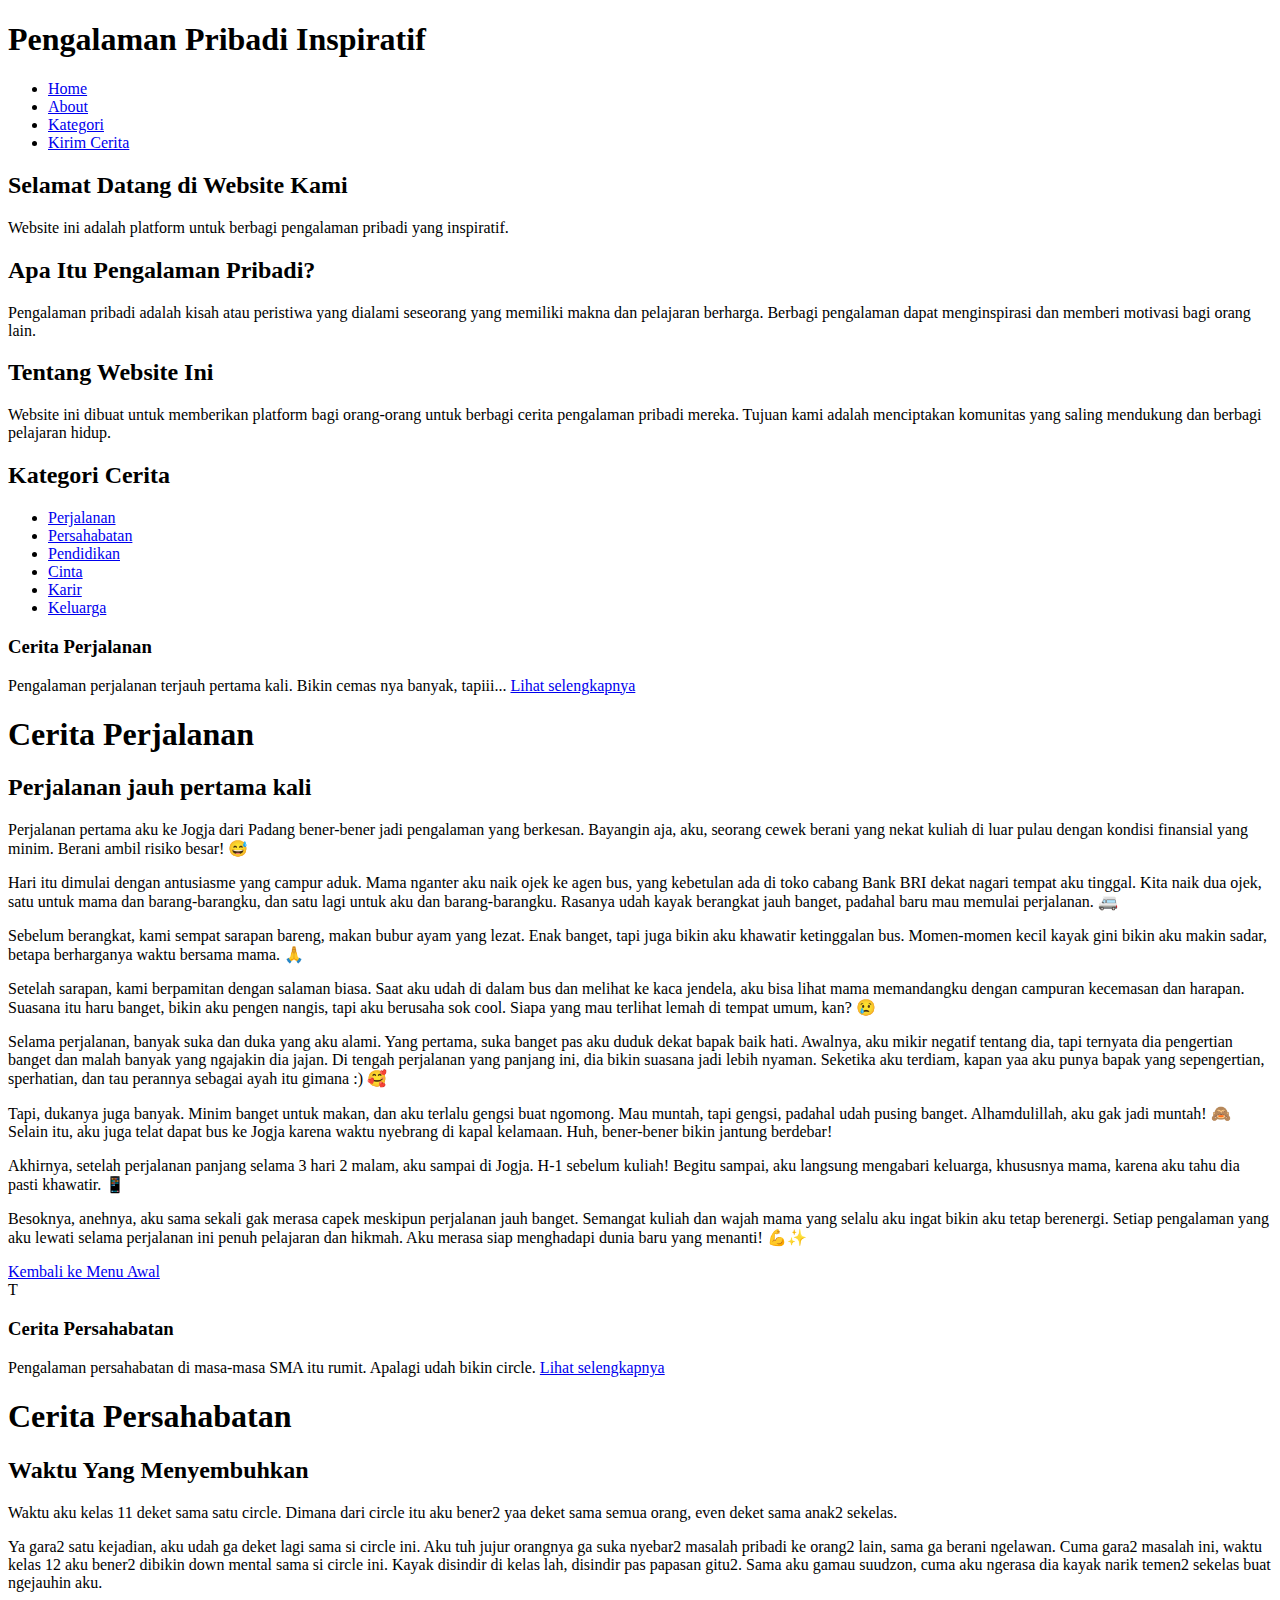
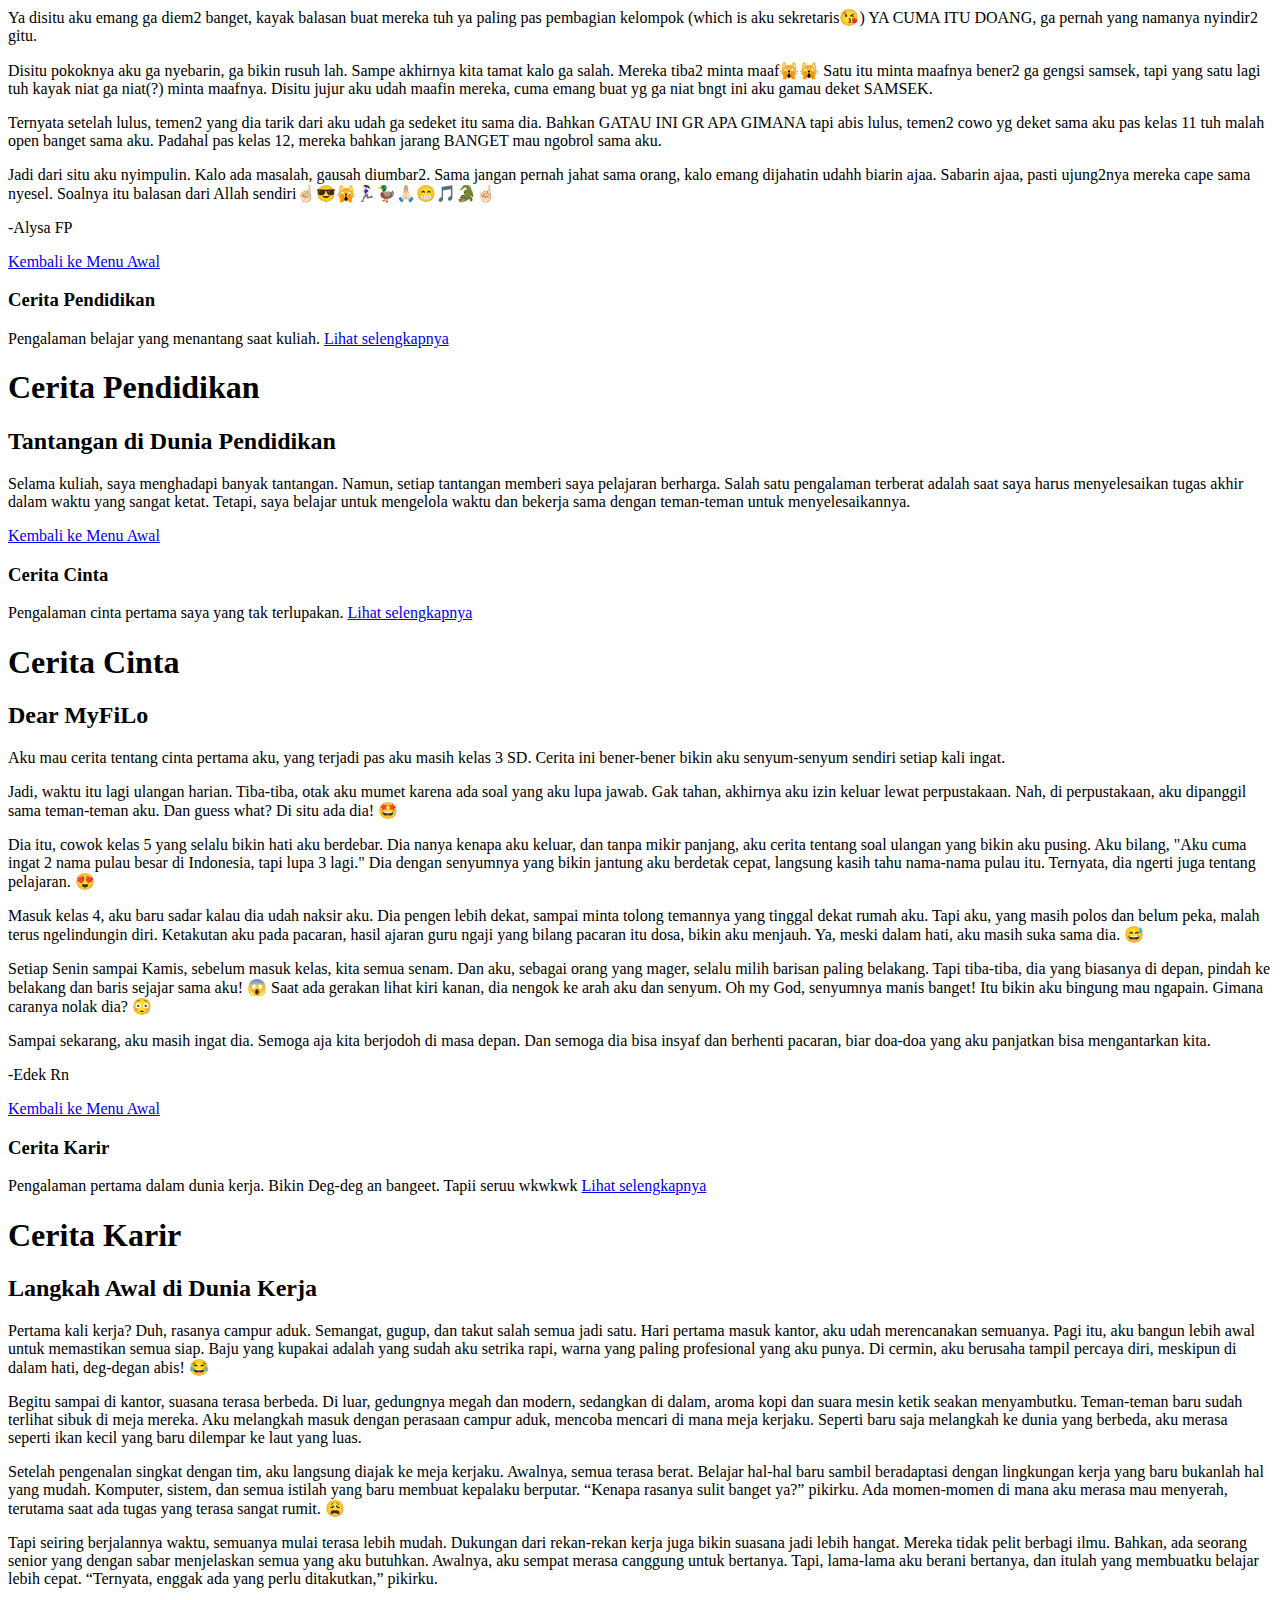
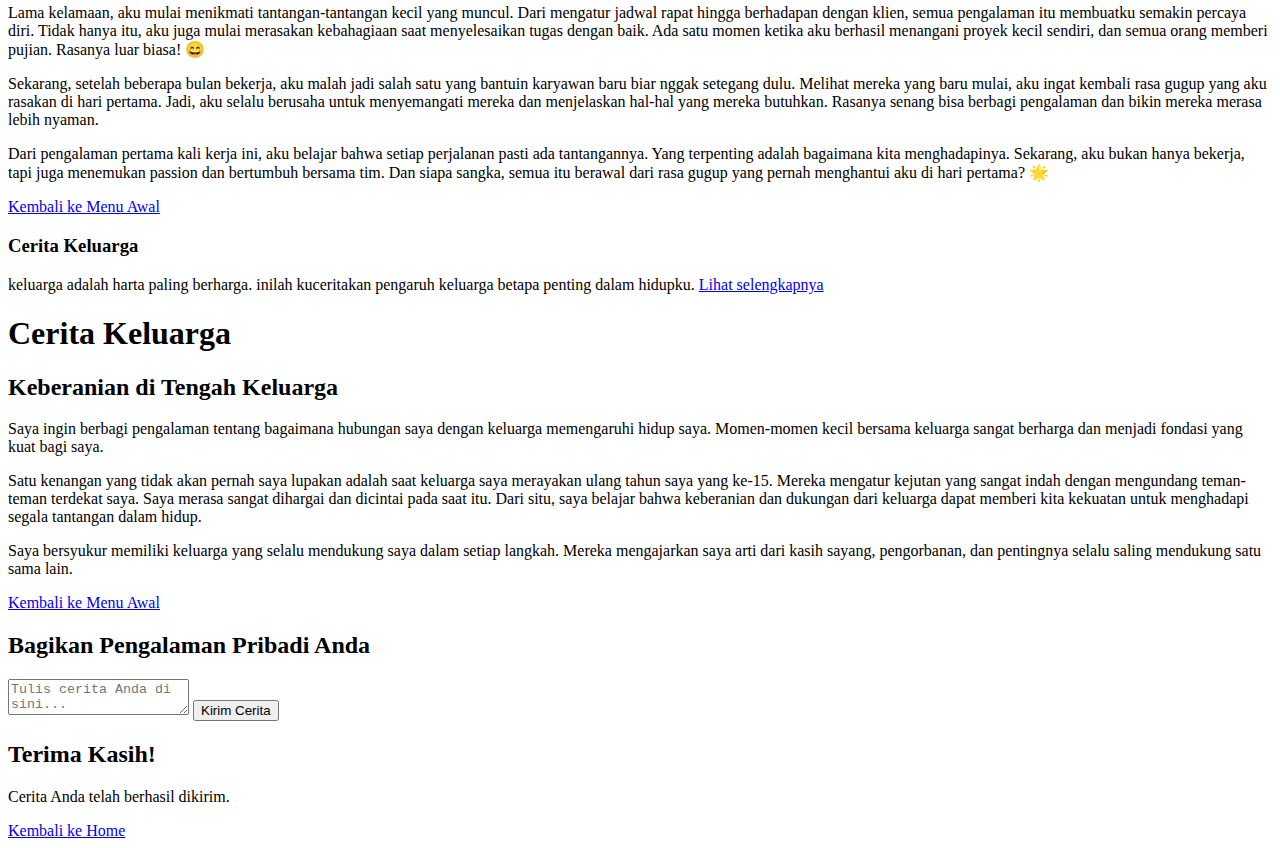
==== index.html @ f8901297 "Add files via upload" ====
<!DOCTYPE html>
<html lang="id">
<head>
    <meta charset="UTF-8">
    <meta name="viewport" content="width=device-width, initial-scale=1.0">
    <title>Pengalaman Pribadi Inspiratif</title>
    <link rel="stylesheet" href="style.css">
</head>
<body>
    <div class="container">
        <h1>Pengalaman Pribadi Inspiratif</h1>
        
        <!-- Menu Navigasi -->
        <nav>
            <ul>
                <li><a href="#" onclick="showSection('home')">Home</a></li>
                <li><a href="#" onclick="showSection('about')">About</a></li>
                <li><a href="#" onclick="showSection('categories')">Kategori</a></li>
                <li><a href="#" onclick="showSection('storyForm')">Kirim Cerita</a></li>
            </ul>
        </nav>

        <!-- Konten Dinamis -->
        <div id="content">
            <div id="home" class="section">
                <h2>Selamat Datang di Website Kami</h2>
                <p>Website ini adalah platform untuk berbagi pengalaman pribadi yang inspiratif.</p>
            </div>

            <div id="about" class="hidden section">
                <h2>Apa Itu Pengalaman Pribadi?</h2>
                <p>Pengalaman pribadi adalah kisah atau peristiwa yang dialami seseorang yang memiliki makna dan pelajaran berharga. Berbagi pengalaman dapat menginspirasi dan memberi motivasi bagi orang lain.</p>
                <h2>Tentang Website Ini</h2>
                <p>Website ini dibuat untuk memberikan platform bagi orang-orang untuk berbagi cerita pengalaman pribadi mereka. Tujuan kami adalah menciptakan komunitas yang saling mendukung dan berbagi pelajaran hidup.</p>
            </div>

            <div id="categories" class="hidden section">
                <h2>Kategori Cerita</h2>
                <ul>
                    <li><a href="#" onclick="showCategory('kategoriPerjalanan')">Perjalanan</a></li>
                    <li><a href="#" onclick="showCategory('kategoriPersahabatan')">Persahabatan</a></li>
                    <li><a href="#" onclick="showCategory('kategoriPendidikan')">Pendidikan</a></li>
                    <li><a href="#" onclick="showCategory('kategoriCinta')">Cinta</a></li>
                    <li><a href="#" onclick="showCategory('kategoriKarir')">Karir</a></li>
                    <li><a href="#" onclick="showCategory('kategoriKeluarga')">Keluarga</a></li>
                </ul>

                <div id="kategoriPerjalanan" class="hidden category">
                    <h3>Cerita Perjalanan</h3>
                    <p>Pengalaman perjalanan terjauh pertama kali. Bikin cemas nya banyak, tapiii... <a href="cerita-perjalanan.html">Lihat selengkapnya</a></p>
                    <div class="container">
                        <h1>Cerita Perjalanan</h1>
                        <h2>Perjalanan jauh pertama kali</h2>
                        <p>Perjalanan pertama aku ke Jogja dari Padang bener-bener jadi pengalaman yang berkesan. Bayangin aja, aku, seorang cewek berani yang nekat kuliah di luar pulau dengan kondisi finansial yang minim. Berani ambil risiko besar! 😅</p>
                        <p>Hari itu dimulai dengan antusiasme yang campur aduk. Mama nganter aku naik ojek ke agen bus, yang kebetulan ada di toko cabang Bank BRI dekat nagari tempat aku tinggal. Kita naik dua ojek, satu untuk mama dan barang-barangku, dan satu lagi untuk aku dan barang-barangku. Rasanya udah kayak berangkat jauh banget, padahal baru mau memulai perjalanan. 🚐</p>
                        <p>Sebelum berangkat, kami sempat sarapan bareng, makan bubur ayam yang lezat. Enak banget, tapi juga bikin aku khawatir ketinggalan bus. Momen-momen kecil kayak gini bikin aku makin sadar, betapa berharganya waktu bersama mama. 🙏</p>
                        <p>Setelah sarapan, kami berpamitan dengan salaman biasa. Saat aku udah di dalam bus dan melihat ke kaca jendela, aku bisa lihat mama memandangku dengan campuran kecemasan dan harapan. Suasana itu haru banget, bikin aku pengen nangis, tapi aku berusaha sok cool. Siapa yang mau terlihat lemah di tempat umum, kan? 😢</p>
                        <p>Selama perjalanan, banyak suka dan duka yang aku alami. Yang pertama, suka banget pas aku duduk dekat bapak baik hati. Awalnya, aku mikir negatif tentang dia, tapi ternyata dia pengertian banget dan malah banyak yang ngajakin dia jajan. Di tengah perjalanan yang panjang ini, dia bikin suasana jadi lebih nyaman. Seketika aku terdiam, kapan yaa aku punya bapak yang sepengertian, sperhatian, dan tau perannya sebagai ayah itu gimana :) 🥰</p>
                        <p>Tapi, dukanya juga banyak. Minim banget untuk makan, dan aku terlalu gengsi buat ngomong. Mau muntah, tapi gengsi, padahal udah pusing banget. Alhamdulillah, aku gak jadi muntah! 🙈 Selain itu, aku juga telat dapat bus ke Jogja karena waktu nyebrang di kapal kelamaan. Huh, bener-bener bikin jantung berdebar!</p>
                        <p>Akhirnya, setelah perjalanan panjang selama 3 hari 2 malam, aku sampai di Jogja. H-1 sebelum kuliah! Begitu sampai, aku langsung mengabari keluarga, khususnya mama, karena aku tahu dia pasti khawatir. 📱</p>     
                        <p>Besoknya, anehnya, aku sama sekali gak merasa capek meskipun perjalanan jauh banget. Semangat kuliah dan wajah mama yang selalu aku ingat bikin aku tetap berenergi. Setiap pengalaman yang aku lewati selama perjalanan ini penuh pelajaran dan hikmah. Aku merasa siap menghadapi dunia baru yang menanti! 💪✨</p>
                        <a href="index.html">Kembali ke Menu Awal</a>
                    </div>T
                </div>
                <div id="kategoriPersahabatan" class="hidden category">
                    <h3>Cerita Persahabatan</h3>
                    <p>Pengalaman persahabatan di masa-masa SMA itu rumit. Apalagi udah bikin circle. <a href="cerita-persahabatan.html">Lihat selengkapnya</a></p>
                    <div class="container">
                        <h1>Cerita Persahabatan</h1>
                        <h2>Waktu Yang Menyembuhkan</h2>
                        <p>Waktu aku kelas 11 deket sama satu circle. Dimana dari circle itu aku bener2 yaa deket sama semua orang, even deket sama anak2 sekelas.</p>
                        <p>Ya gara2 satu kejadian, aku udah ga deket lagi sama si circle ini. Aku tuh jujur orangnya ga suka nyebar2 masalah pribadi ke orang2 lain, sama ga berani ngelawan. Cuma gara2 masalah ini, waktu kelas 12 aku bener2 dibikin down mental sama si circle ini. Kayak disindir di kelas lah, disindir pas papasan gitu2. Sama aku gamau suudzon, cuma aku ngerasa dia kayak narik temen2 sekelas buat ngejauhin aku.</p>
                        <p>Ya disitu aku emang ga diem2 banget, kayak balasan buat mereka tuh ya paling pas pembagian kelompok (which is aku sekretaris😘) YA CUMA ITU DOANG, ga pernah yang namanya nyindir2 gitu.</p>
                        <p>Disitu pokoknya aku ga nyebarin, ga bikin rusuh lah. Sampe akhirnya kita tamat kalo ga salah. Mereka tiba2 minta maaf🙀🙀 Satu itu minta maafnya bener2 ga gengsi samsek, tapi yang satu lagi tuh kayak niat ga niat(?) minta maafnya. Disitu jujur aku udah maafin mereka, cuma emang buat yg ga niat bngt ini aku gamau deket SAMSEK.</p>
                        <p>Ternyata setelah lulus, temen2 yang dia tarik dari aku udah ga sedeket itu sama dia. Bahkan GATAU INI GR APA GIMANA tapi abis lulus, temen2 cowo yg deket sama aku pas kelas 11 tuh malah open banget sama aku. Padahal pas kelas 12, mereka bahkan jarang BANGET mau ngobrol sama aku.</p>
                        <p>Jadi dari situ aku nyimpulin. Kalo ada masalah, gausah diumbar2. Sama jangan pernah jahat sama orang, kalo emang dijahatin udahh biarin ajaa. Sabarin ajaa, pasti ujung2nya mereka cape sama nyesel. Soalnya itu balasan dari Allah sendiri☝🏻😎🙀🏃🏻‍♀🦆🙏🏻😁🎵🐊☝🏻</p>
                        <p>-Alysa FP</p>
                        <a href="index.html">Kembali ke Menu Awal</a>
                    </div>
                </div>
                <div id="kategoriPendidikan" class="hidden category">
                    <h3>Cerita Pendidikan</h3>
                    <p>Pengalaman belajar yang menantang saat kuliah. <a href="cerita-pendidikan.html">Lihat selengkapnya</a></p>
                    <div class="container">
                        <h1>Cerita Pendidikan</h1>
                        <h2>Tantangan di Dunia Pendidikan</h2>
                        <p>Selama kuliah, saya menghadapi banyak tantangan. Namun, setiap tantangan memberi saya pelajaran berharga. Salah satu pengalaman terberat adalah saat saya harus menyelesaikan tugas akhir dalam waktu yang sangat ketat. Tetapi, saya belajar untuk mengelola waktu dan bekerja sama dengan teman-teman untuk menyelesaikannya.</p>
                        <a href="index.html">Kembali ke Menu Awal</a>
                    </div>
                </div>
                <div id="kategoriCinta" class="hidden category">
                    <h3>Cerita Cinta</h3>
                    <p>Pengalaman cinta pertama saya yang tak terlupakan. <a href="cerita-cinta.html">Lihat selengkapnya</a></p>
                    <div class="container">
                        <h1>Cerita Cinta</h1>
                        <h2>Dear MyFiLo</h2>
                        <p>Aku mau cerita tentang cinta pertama aku, yang terjadi pas aku masih kelas 3 SD. Cerita ini bener-bener bikin aku senyum-senyum sendiri setiap kali ingat.</p>
                        <p>Jadi, waktu itu lagi ulangan harian. Tiba-tiba, otak aku mumet karena ada soal yang aku lupa jawab. Gak tahan, akhirnya aku izin keluar lewat perpustakaan. Nah, di perpustakaan, aku dipanggil sama teman-teman aku. Dan guess what? Di situ ada dia! 🤩</p>
                        <p>Dia itu, cowok kelas 5 yang selalu bikin hati aku berdebar. Dia nanya kenapa aku keluar, dan tanpa mikir panjang, aku cerita tentang soal ulangan yang bikin aku pusing. Aku bilang, "Aku cuma ingat 2 nama pulau besar di Indonesia, tapi lupa 3 lagi." Dia dengan senyumnya yang bikin jantung aku berdetak cepat, langsung kasih tahu nama-nama pulau itu. Ternyata, dia ngerti juga tentang pelajaran. 😍</p>
                        <p>Masuk kelas 4, aku baru sadar kalau dia udah naksir aku. Dia pengen lebih dekat, sampai minta tolong temannya yang tinggal dekat rumah aku. Tapi aku, yang masih polos dan belum peka, malah terus ngelindungin diri. Ketakutan aku pada pacaran, hasil ajaran guru ngaji yang bilang pacaran itu dosa, bikin aku menjauh. Ya, meski dalam hati, aku masih suka sama dia. 😅</p>
                        <p>Setiap Senin sampai Kamis, sebelum masuk kelas, kita semua senam. Dan aku, sebagai orang yang mager, selalu milih barisan paling belakang. Tapi tiba-tiba, dia yang biasanya di depan, pindah ke belakang dan baris sejajar sama aku! 😱 Saat ada gerakan lihat kiri kanan, dia nengok ke arah aku dan senyum. Oh my God, senyumnya manis banget! Itu bikin aku bingung mau ngapain. Gimana caranya nolak dia? 😳</p>
                        <p>Sampai sekarang, aku masih ingat dia. Semoga aja kita berjodoh di masa depan. Dan semoga dia bisa insyaf dan berhenti pacaran, biar doa-doa yang aku panjatkan bisa mengantarkan kita.</p>
                        <p>-Edek Rn</p>
                        <a href="index.html">Kembali ke Menu Awal</a>
                    </div>
                </div>
                <div id="kategoriKarir" class="hidden category">
                    <h3>Cerita Karir</h3>
                    <p>Pengalaman pertama dalam dunia kerja. Bikin Deg-deg an bangeet. Tapii seruu wkwkwk <a href="cerita-karir.html">Lihat selengkapnya</a></p>
                    <div class="container">
                        <h1>Cerita Karir</h1>
                        <h2>Langkah Awal di Dunia Kerja</h2>
                        <p>Pertama kali kerja? Duh, rasanya campur aduk. Semangat, gugup, dan takut salah semua jadi satu. Hari pertama masuk kantor, aku udah merencanakan semuanya. Pagi itu, aku bangun lebih awal untuk memastikan semua siap. Baju yang kupakai adalah yang sudah aku setrika rapi, warna yang paling profesional yang aku punya. Di cermin, aku berusaha tampil percaya diri, meskipun di dalam hati, deg-degan abis! 😂</p>
                        <p>Begitu sampai di kantor, suasana terasa berbeda. Di luar, gedungnya megah dan modern, sedangkan di dalam, aroma kopi dan suara mesin ketik seakan menyambutku. Teman-teman baru sudah terlihat sibuk di meja mereka. Aku melangkah masuk dengan perasaan campur aduk, mencoba mencari di mana meja kerjaku. Seperti baru saja melangkah ke dunia yang berbeda, aku merasa seperti ikan kecil yang baru dilempar ke laut yang luas.</p>
                        <p>Setelah pengenalan singkat dengan tim, aku langsung diajak ke meja kerjaku. Awalnya, semua terasa berat. Belajar hal-hal baru sambil beradaptasi dengan lingkungan kerja yang baru bukanlah hal yang mudah. Komputer, sistem, dan semua istilah yang baru membuat kepalaku berputar. “Kenapa rasanya sulit banget ya?” pikirku. Ada momen-momen di mana aku merasa mau menyerah, terutama saat ada tugas yang terasa sangat rumit. 😩</p>
                        <p>Tapi seiring berjalannya waktu, semuanya mulai terasa lebih mudah. Dukungan dari rekan-rekan kerja juga bikin suasana jadi lebih hangat. Mereka tidak pelit berbagi ilmu. Bahkan, ada seorang senior yang dengan sabar menjelaskan semua yang aku butuhkan. Awalnya, aku sempat merasa canggung untuk bertanya. Tapi, lama-lama aku berani bertanya, dan itulah yang membuatku belajar lebih cepat. “Ternyata, enggak ada yang perlu ditakutkan,” pikirku. </p>
                        <p>Lama kelamaan, aku mulai menikmati tantangan-tantangan kecil yang muncul. Dari mengatur jadwal rapat hingga berhadapan dengan klien, semua pengalaman itu membuatku semakin percaya diri. Tidak hanya itu, aku juga mulai merasakan kebahagiaan saat menyelesaikan tugas dengan baik. Ada satu momen ketika aku berhasil menangani proyek kecil sendiri, dan semua orang memberi pujian. Rasanya luar biasa! 😄</p>
                        <p>Sekarang, setelah beberapa bulan bekerja, aku malah jadi salah satu yang bantuin karyawan baru biar nggak setegang dulu. Melihat mereka yang baru mulai, aku ingat kembali rasa gugup yang aku rasakan di hari pertama. Jadi, aku selalu berusaha untuk menyemangati mereka dan menjelaskan hal-hal yang mereka butuhkan. Rasanya senang bisa berbagi pengalaman dan bikin mereka merasa lebih nyaman. </p>
                        <p>Dari pengalaman pertama kali kerja ini, aku belajar bahwa setiap perjalanan pasti ada tantangannya. Yang terpenting adalah bagaimana kita menghadapinya. Sekarang, aku bukan hanya bekerja, tapi juga menemukan passion dan bertumbuh bersama tim. Dan siapa sangka, semua itu berawal dari rasa gugup yang pernah menghantui aku di hari pertama? 🌟</p>
                        <a href="index.html">Kembali ke Menu Awal</a>
                    </div>
                </div>
                <div id="kategoriKeluarga" class="hidden category">
                    <h3>Cerita Keluarga</h3>
                    <p>keluarga adalah harta paling berharga. inilah kuceritakan pengaruh keluarga betapa penting dalam hidupku. <a href="cerita-keluarga.html">Lihat selengkapnya</a></p>
                    <div class="container">
                        <h1>Cerita Keluarga</h1>
                        <h2>Keberanian di Tengah Keluarga</h2>
                        <p>Saya ingin berbagi pengalaman tentang bagaimana hubungan saya dengan keluarga memengaruhi hidup saya. Momen-momen kecil bersama keluarga sangat berharga dan menjadi fondasi yang kuat bagi saya.</p>
                        <p>Satu kenangan yang tidak akan pernah saya lupakan adalah saat keluarga saya merayakan ulang tahun saya yang ke-15. Mereka mengatur kejutan yang sangat indah dengan mengundang teman-teman terdekat saya. Saya merasa sangat dihargai dan dicintai pada saat itu. Dari situ, saya belajar bahwa keberanian dan dukungan dari keluarga dapat memberi kita kekuatan untuk menghadapi segala tantangan dalam hidup.</p>
                        <p>Saya bersyukur memiliki keluarga yang selalu mendukung saya dalam setiap langkah. Mereka mengajarkan saya arti dari kasih sayang, pengorbanan, dan pentingnya selalu saling mendukung satu sama lain.</p>
                        <a href="index.html">Kembali ke Menu Awal</a>
                    </div>
                </div>
            </div>

            <div id="storyForm" class="hidden section">
                <h2>Bagikan Pengalaman Pribadi Anda</h2>
                <form id="storySubmissionForm">
                    <textarea id="storyInput" placeholder="Tulis cerita Anda di sini..." required></textarea>
                    <button type="submit">Kirim Cerita</button>
                </form>
            </div>
        </div>

        <div id="thankYouMessage" class="hidden">
            <h2>Terima Kasih!</h2>
            <p>Cerita Anda telah berhasil dikirim.</p>
            <a href="#" onclick="showSection('home')">Kembali ke Home</a>
        </div>
    </div>

    <script>
        const form = document.getElementById('storySubmissionForm');
        const thankYouMessage = document.getElementById('thankYouMessage');

        form.addEventListener('submit', function(event) {
            event.preventDefault(); // Mencegah reload halaman
            form.classList.add('hidden'); // Menyembunyikan form
            thankYouMessage.classList.remove('hidden'); // Menampilkan pesan terima kasih
        });

        function showSection(sectionId) {
            const sections = document.querySelectorAll('.section');
            sections.forEach(section => {
                if (section.id === sectionId) {
                    section.classList.remove('hidden'); // Menampilkan section yang dipilih
                } else {
                    section.classList.add('hidden'); // Menyembunyikan section lainnya
                }
            });
            thankYouMessage.classList.add('hidden'); // Menyembunyikan pesan terima kasih jika ada
        }

        function showCategory(categoryId) {
            const categories = document.querySelectorAll('.category');
            categories.forEach(category => {
                if (category.id === categoryId) {
                    category.classList.remove('hidden'); // Menampilkan kategori yang dipilih
                } else {
                    category.classList.add('hidden'); // Menyembunyikan kategori lainnya
                }
            });
        }
    </script>
</body>
</html>
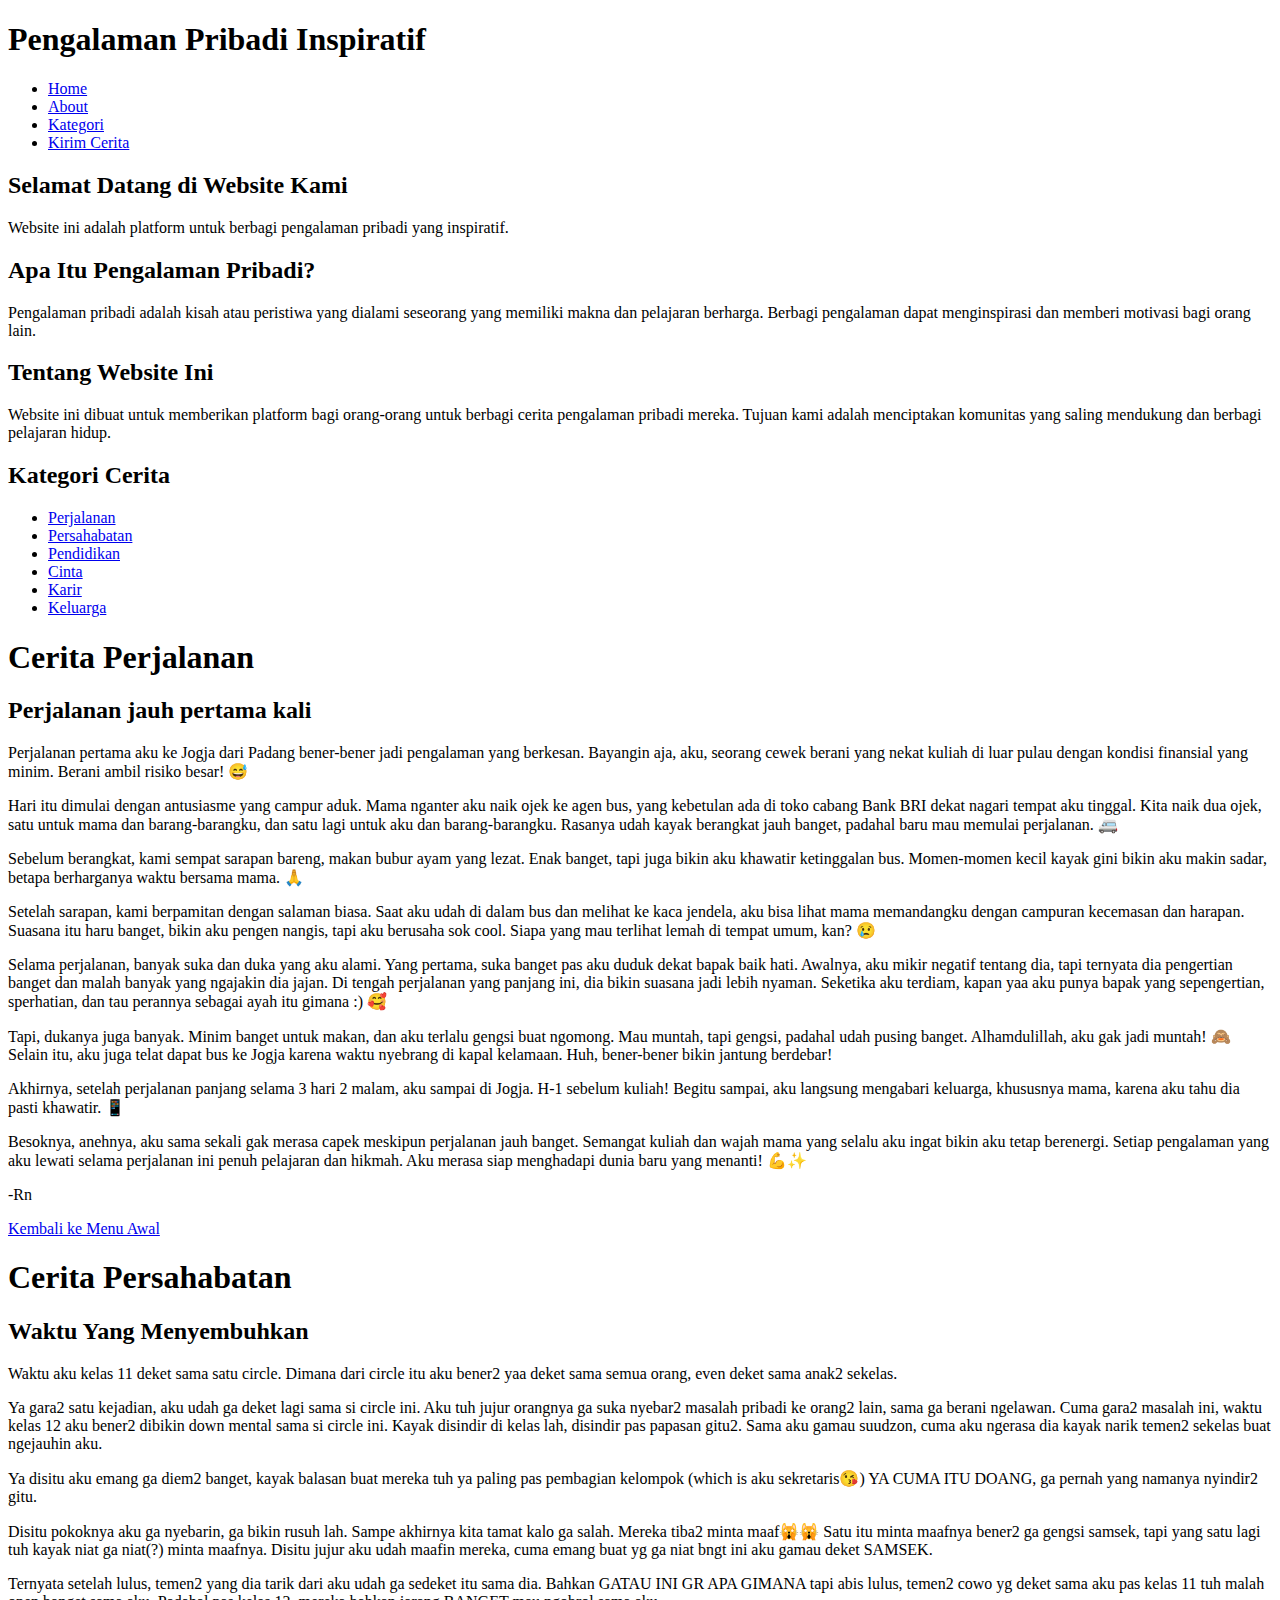
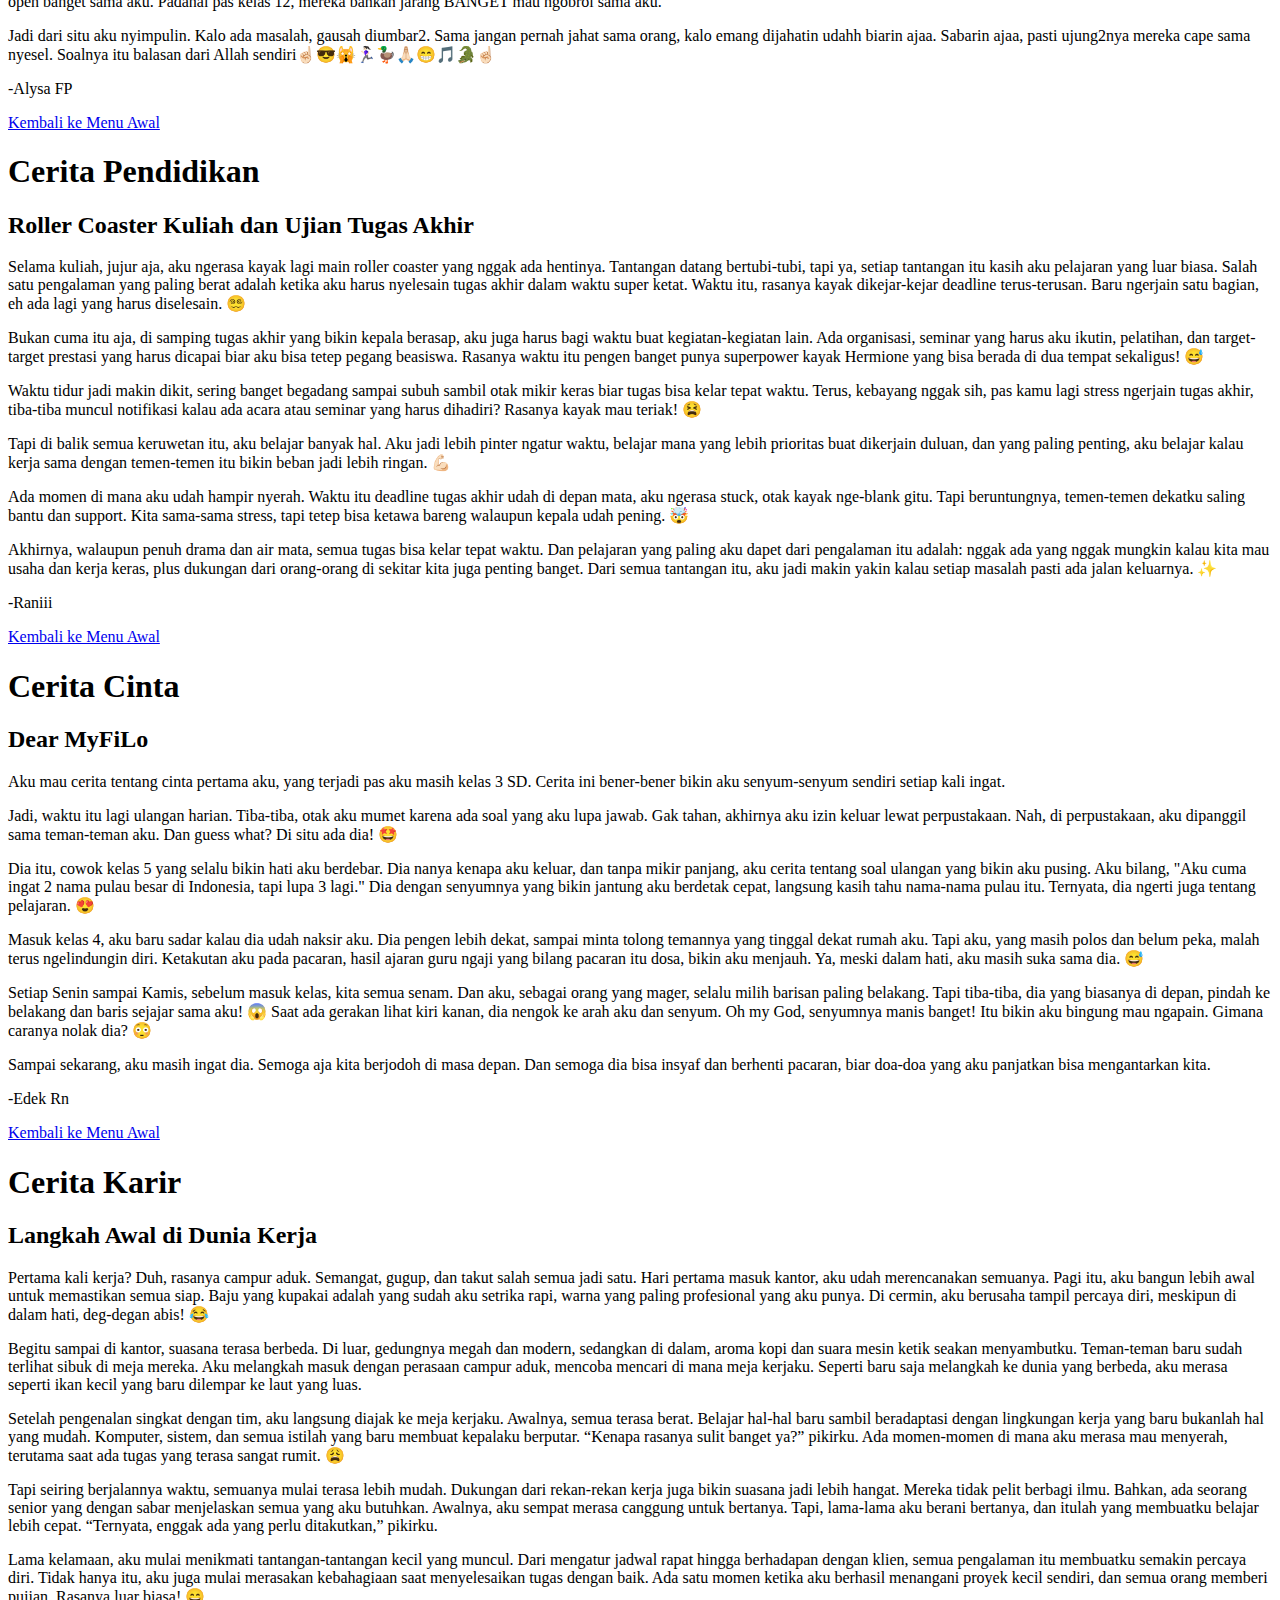
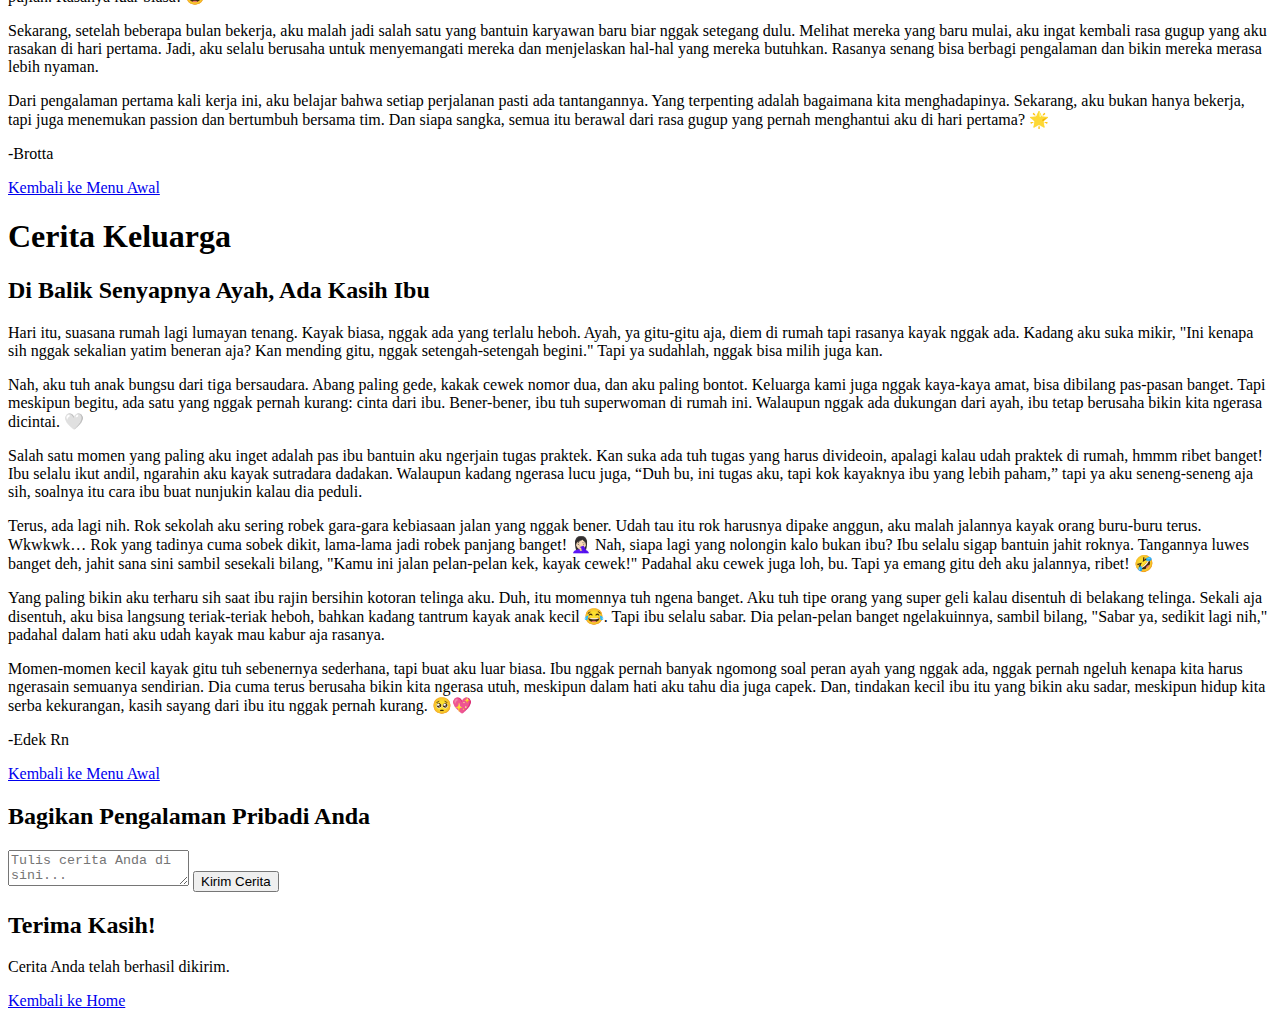
==== commit 26b803df: "index.html" ====
--- a/index.html
+++ b/index.html
@@ -46,8 +46,6 @@
                 </ul>
 
                 <div id="kategoriPerjalanan" class="hidden category">
-                    <h3>Cerita Perjalanan</h3>
-                    <p>Pengalaman perjalanan terjauh pertama kali. Bikin cemas nya banyak, tapiii... <a href="cerita-perjalanan.html">Lihat selengkapnya</a></p>
                     <div class="container">
                         <h1>Cerita Perjalanan</h1>
                         <h2>Perjalanan jauh pertama kali</h2>
@@ -59,12 +57,11 @@
                         <p>Tapi, dukanya juga banyak. Minim banget untuk makan, dan aku terlalu gengsi buat ngomong. Mau muntah, tapi gengsi, padahal udah pusing banget. Alhamdulillah, aku gak jadi muntah! 🙈 Selain itu, aku juga telat dapat bus ke Jogja karena waktu nyebrang di kapal kelamaan. Huh, bener-bener bikin jantung berdebar!</p>
                         <p>Akhirnya, setelah perjalanan panjang selama 3 hari 2 malam, aku sampai di Jogja. H-1 sebelum kuliah! Begitu sampai, aku langsung mengabari keluarga, khususnya mama, karena aku tahu dia pasti khawatir. 📱</p>     
                         <p>Besoknya, anehnya, aku sama sekali gak merasa capek meskipun perjalanan jauh banget. Semangat kuliah dan wajah mama yang selalu aku ingat bikin aku tetap berenergi. Setiap pengalaman yang aku lewati selama perjalanan ini penuh pelajaran dan hikmah. Aku merasa siap menghadapi dunia baru yang menanti! 💪✨</p>
+                        <p> -Rn</p>
                         <a href="index.html">Kembali ke Menu Awal</a>
-                    </div>T
+                    </div>
                 </div>
                 <div id="kategoriPersahabatan" class="hidden category">
-                    <h3>Cerita Persahabatan</h3>
-                    <p>Pengalaman persahabatan di masa-masa SMA itu rumit. Apalagi udah bikin circle. <a href="cerita-persahabatan.html">Lihat selengkapnya</a></p>
                     <div class="container">
                         <h1>Cerita Persahabatan</h1>
                         <h2>Waktu Yang Menyembuhkan</h2>
@@ -79,18 +76,20 @@
                     </div>
                 </div>
                 <div id="kategoriPendidikan" class="hidden category">
-                    <h3>Cerita Pendidikan</h3>
-                    <p>Pengalaman belajar yang menantang saat kuliah. <a href="cerita-pendidikan.html">Lihat selengkapnya</a></p>
                     <div class="container">
                         <h1>Cerita Pendidikan</h1>
-                        <h2>Tantangan di Dunia Pendidikan</h2>
-                        <p>Selama kuliah, saya menghadapi banyak tantangan. Namun, setiap tantangan memberi saya pelajaran berharga. Salah satu pengalaman terberat adalah saat saya harus menyelesaikan tugas akhir dalam waktu yang sangat ketat. Tetapi, saya belajar untuk mengelola waktu dan bekerja sama dengan teman-teman untuk menyelesaikannya.</p>
+                        <h2>Roller Coaster Kuliah dan Ujian Tugas Akhir</h2>
+                        <p>Selama kuliah, jujur aja, aku ngerasa kayak lagi main roller coaster yang nggak ada hentinya. Tantangan datang bertubi-tubi, tapi ya, setiap tantangan itu kasih aku pelajaran yang luar biasa. Salah satu pengalaman yang paling berat adalah ketika aku harus nyelesain tugas akhir dalam waktu super ketat. Waktu itu, rasanya kayak dikejar-kejar deadline terus-terusan. Baru ngerjain satu bagian, eh ada lagi yang harus diselesain. 😵‍💫</p>
+                        <p>Bukan cuma itu aja, di samping tugas akhir yang bikin kepala berasap, aku juga harus bagi waktu buat kegiatan-kegiatan lain. Ada organisasi, seminar yang harus aku ikutin, pelatihan, dan target-target prestasi yang harus dicapai biar aku bisa tetep pegang beasiswa. Rasanya waktu itu pengen banget punya superpower kayak Hermione yang bisa berada di dua tempat sekaligus! 😅</p>
+                        <p>Waktu tidur jadi makin dikit, sering banget begadang sampai subuh sambil otak mikir keras biar tugas bisa kelar tepat waktu. Terus, kebayang nggak sih, pas kamu lagi stress ngerjain tugas akhir, tiba-tiba muncul notifikasi kalau ada acara atau seminar yang harus dihadiri? Rasanya kayak mau teriak! 😫</p>
+                        <p>Tapi di balik semua keruwetan itu, aku belajar banyak hal. Aku jadi lebih pinter ngatur waktu, belajar mana yang lebih prioritas buat dikerjain duluan, dan yang paling penting, aku belajar kalau kerja sama dengan temen-temen itu bikin beban jadi lebih ringan. 💪🏻</p>
+                        <p>Ada momen di mana aku udah hampir nyerah. Waktu itu deadline tugas akhir udah di depan mata, aku ngerasa stuck, otak kayak nge-blank gitu. Tapi beruntungnya, temen-temen dekatku saling bantu dan support. Kita sama-sama stress, tapi tetep bisa ketawa bareng walaupun kepala udah pening. 🤯</p>
+                        <p>Akhirnya, walaupun penuh drama dan air mata, semua tugas bisa kelar tepat waktu. Dan pelajaran yang paling aku dapet dari pengalaman itu adalah: nggak ada yang nggak mungkin kalau kita mau usaha dan kerja keras, plus dukungan dari orang-orang di sekitar kita juga penting banget. Dari semua tantangan itu, aku jadi makin yakin kalau setiap masalah pasti ada jalan keluarnya. ✨</p>
+                        <p> -Raniii</p>
                         <a href="index.html">Kembali ke Menu Awal</a>
                     </div>
                 </div>
                 <div id="kategoriCinta" class="hidden category">
-                    <h3>Cerita Cinta</h3>
-                    <p>Pengalaman cinta pertama saya yang tak terlupakan. <a href="cerita-cinta.html">Lihat selengkapnya</a></p>
                     <div class="container">
                         <h1>Cerita Cinta</h1>
                         <h2>Dear MyFiLo</h2>
@@ -105,8 +104,6 @@
                     </div>
                 </div>
                 <div id="kategoriKarir" class="hidden category">
-                    <h3>Cerita Karir</h3>
-                    <p>Pengalaman pertama dalam dunia kerja. Bikin Deg-deg an bangeet. Tapii seruu wkwkwk <a href="cerita-karir.html">Lihat selengkapnya</a></p>
                     <div class="container">
                         <h1>Cerita Karir</h1>
                         <h2>Langkah Awal di Dunia Kerja</h2>
@@ -117,18 +114,21 @@
                         <p>Lama kelamaan, aku mulai menikmati tantangan-tantangan kecil yang muncul. Dari mengatur jadwal rapat hingga berhadapan dengan klien, semua pengalaman itu membuatku semakin percaya diri. Tidak hanya itu, aku juga mulai merasakan kebahagiaan saat menyelesaikan tugas dengan baik. Ada satu momen ketika aku berhasil menangani proyek kecil sendiri, dan semua orang memberi pujian. Rasanya luar biasa! 😄</p>
                         <p>Sekarang, setelah beberapa bulan bekerja, aku malah jadi salah satu yang bantuin karyawan baru biar nggak setegang dulu. Melihat mereka yang baru mulai, aku ingat kembali rasa gugup yang aku rasakan di hari pertama. Jadi, aku selalu berusaha untuk menyemangati mereka dan menjelaskan hal-hal yang mereka butuhkan. Rasanya senang bisa berbagi pengalaman dan bikin mereka merasa lebih nyaman. </p>
                         <p>Dari pengalaman pertama kali kerja ini, aku belajar bahwa setiap perjalanan pasti ada tantangannya. Yang terpenting adalah bagaimana kita menghadapinya. Sekarang, aku bukan hanya bekerja, tapi juga menemukan passion dan bertumbuh bersama tim. Dan siapa sangka, semua itu berawal dari rasa gugup yang pernah menghantui aku di hari pertama? 🌟</p>
+                        <p> -Brotta</p>
                         <a href="index.html">Kembali ke Menu Awal</a>
                     </div>
                 </div>
                 <div id="kategoriKeluarga" class="hidden category">
-                    <h3>Cerita Keluarga</h3>
-                    <p>keluarga adalah harta paling berharga. inilah kuceritakan pengaruh keluarga betapa penting dalam hidupku. <a href="cerita-keluarga.html">Lihat selengkapnya</a></p>
                     <div class="container">
                         <h1>Cerita Keluarga</h1>
-                        <h2>Keberanian di Tengah Keluarga</h2>
-                        <p>Saya ingin berbagi pengalaman tentang bagaimana hubungan saya dengan keluarga memengaruhi hidup saya. Momen-momen kecil bersama keluarga sangat berharga dan menjadi fondasi yang kuat bagi saya.</p>
-                        <p>Satu kenangan yang tidak akan pernah saya lupakan adalah saat keluarga saya merayakan ulang tahun saya yang ke-15. Mereka mengatur kejutan yang sangat indah dengan mengundang teman-teman terdekat saya. Saya merasa sangat dihargai dan dicintai pada saat itu. Dari situ, saya belajar bahwa keberanian dan dukungan dari keluarga dapat memberi kita kekuatan untuk menghadapi segala tantangan dalam hidup.</p>
-                        <p>Saya bersyukur memiliki keluarga yang selalu mendukung saya dalam setiap langkah. Mereka mengajarkan saya arti dari kasih sayang, pengorbanan, dan pentingnya selalu saling mendukung satu sama lain.</p>
+                        <h2>Di Balik Senyapnya Ayah, Ada Kasih Ibu</h2>
+                        <p>Hari itu, suasana rumah lagi lumayan tenang. Kayak biasa, nggak ada yang terlalu heboh. Ayah, ya gitu-gitu aja, diem di rumah tapi rasanya kayak nggak ada. Kadang aku suka mikir, "Ini kenapa sih nggak sekalian yatim beneran aja? Kan mending gitu, nggak setengah-setengah begini." Tapi ya sudahlah, nggak bisa milih juga kan.</p>
+                        <p>Nah, aku tuh anak bungsu dari tiga bersaudara. Abang paling gede, kakak cewek nomor dua, dan aku paling bontot. Keluarga kami juga nggak kaya-kaya amat, bisa dibilang pas-pasan banget. Tapi meskipun begitu, ada satu yang nggak pernah kurang: cinta dari ibu. Bener-bener, ibu tuh superwoman di rumah ini. Walaupun nggak ada dukungan dari ayah, ibu tetap berusaha bikin kita ngerasa dicintai. 🤍</p>
+                        <p>Salah satu momen yang paling aku inget adalah pas ibu bantuin aku ngerjain tugas praktek. Kan suka ada tuh tugas yang harus divideoin, apalagi kalau udah praktek di rumah, hmmm ribet banget! Ibu selalu ikut andil, ngarahin aku kayak sutradara dadakan. Walaupun kadang ngerasa lucu juga, “Duh bu, ini tugas aku, tapi kok kayaknya ibu yang lebih paham,” tapi ya aku seneng-seneng aja sih, soalnya itu cara ibu buat nunjukin kalau dia peduli.</p>
+                        <p>Terus, ada lagi nih. Rok sekolah aku sering robek gara-gara kebiasaan jalan yang nggak bener. Udah tau itu rok harusnya dipake anggun, aku malah jalannya kayak orang buru-buru terus. Wkwkwk… Rok yang tadinya cuma sobek dikit, lama-lama jadi robek panjang banget! 🤦🏻‍♀️ Nah, siapa lagi yang nolongin kalo bukan ibu? Ibu selalu sigap bantuin jahit roknya. Tangannya luwes banget deh, jahit sana sini sambil sesekali bilang, "Kamu ini jalan pelan-pelan kek, kayak cewek!" Padahal aku cewek juga loh, bu. Tapi ya emang gitu deh aku jalannya, ribet! 🤣</p>
+                        <p>Yang paling bikin aku terharu sih saat ibu rajin bersihin kotoran telinga aku. Duh, itu momennya tuh ngena banget. Aku tuh tipe orang yang super geli kalau disentuh di belakang telinga. Sekali aja disentuh, aku bisa langsung teriak-teriak heboh, bahkan kadang tantrum kayak anak kecil 😂. Tapi ibu selalu sabar. Dia pelan-pelan banget ngelakuinnya, sambil bilang, "Sabar ya, sedikit lagi nih," padahal dalam hati aku udah kayak mau kabur aja rasanya.</p>
+                        <p>Momen-momen kecil kayak gitu tuh sebenernya sederhana, tapi buat aku luar biasa. Ibu nggak pernah banyak ngomong soal peran ayah yang nggak ada, nggak pernah ngeluh kenapa kita harus ngerasain semuanya sendirian. Dia cuma terus berusaha bikin kita ngerasa utuh, meskipun dalam hati aku tahu dia juga capek. Dan, tindakan kecil ibu itu yang bikin aku sadar, meskipun hidup kita serba kekurangan, kasih sayang dari ibu itu nggak pernah kurang. 🥺💖</p>
+                        <p> -Edek Rn</p>
                         <a href="index.html">Kembali ke Menu Awal</a>
                     </div>
                 </div>
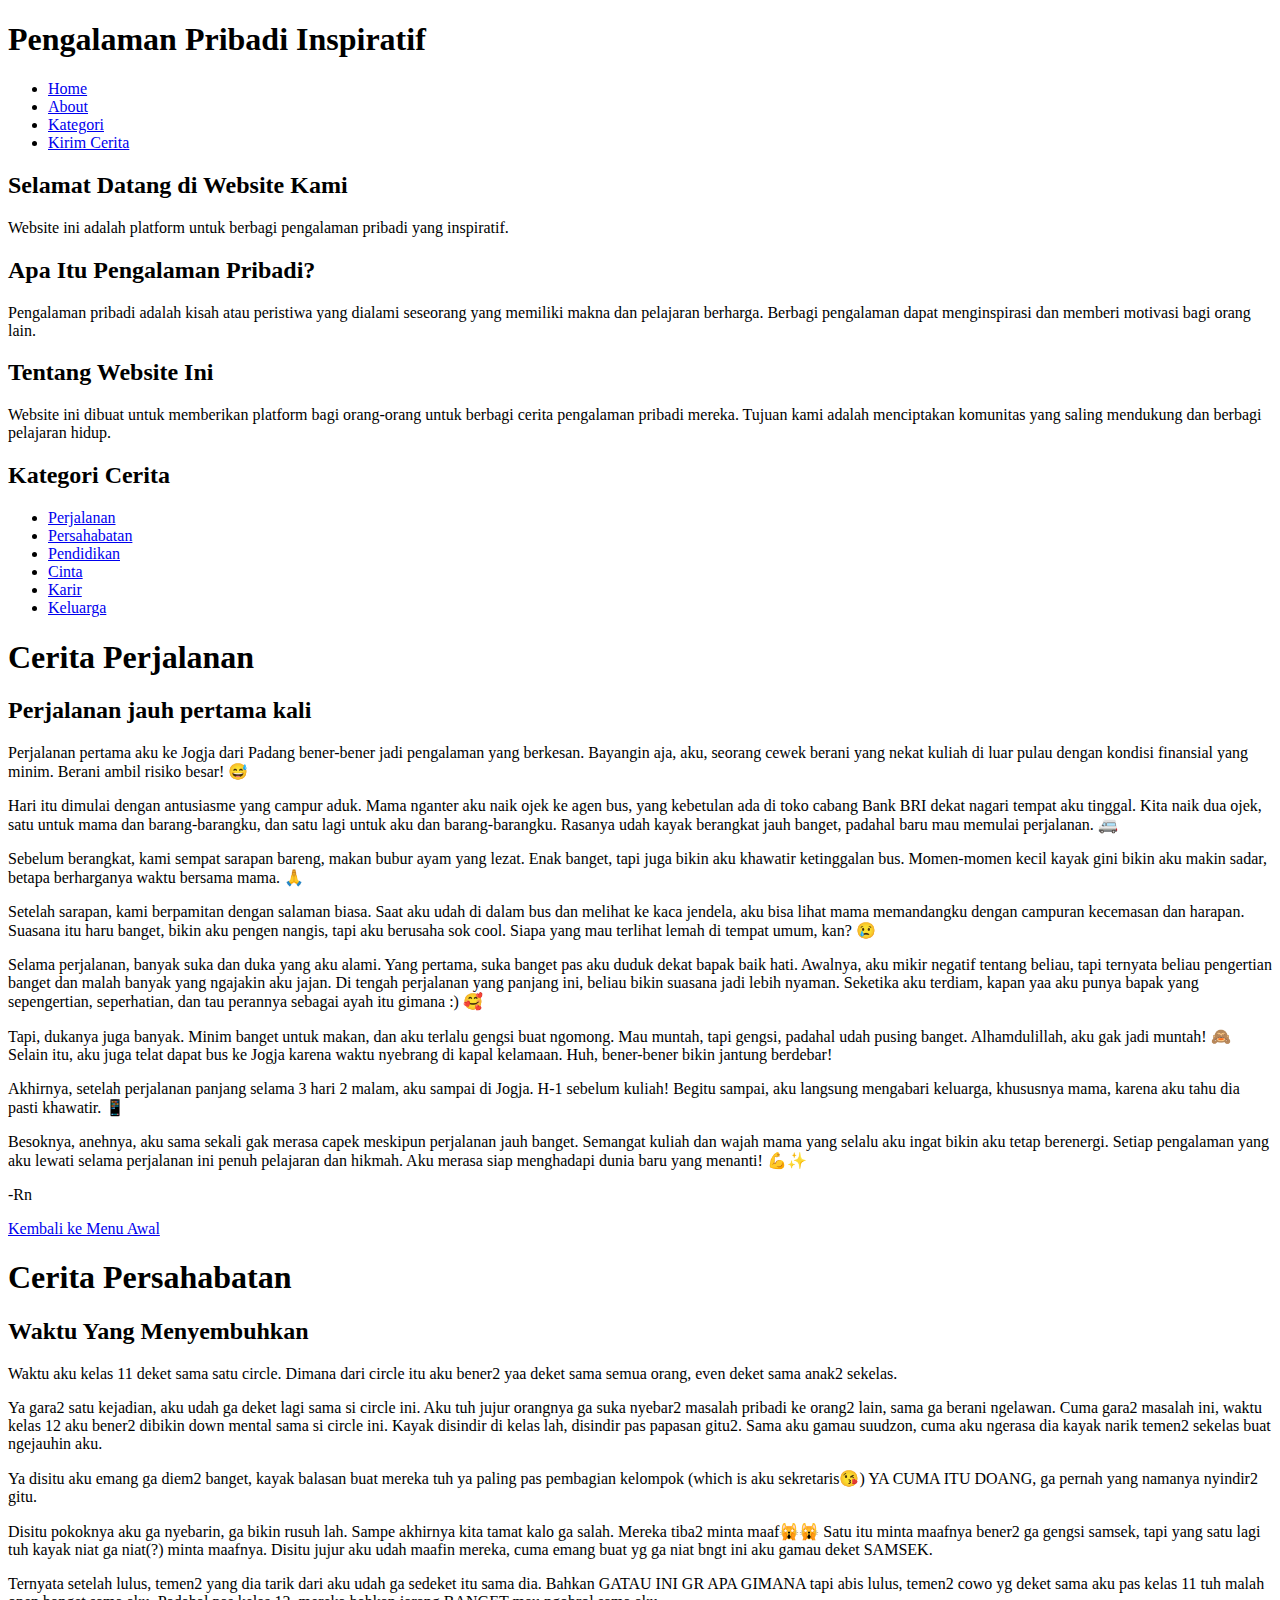
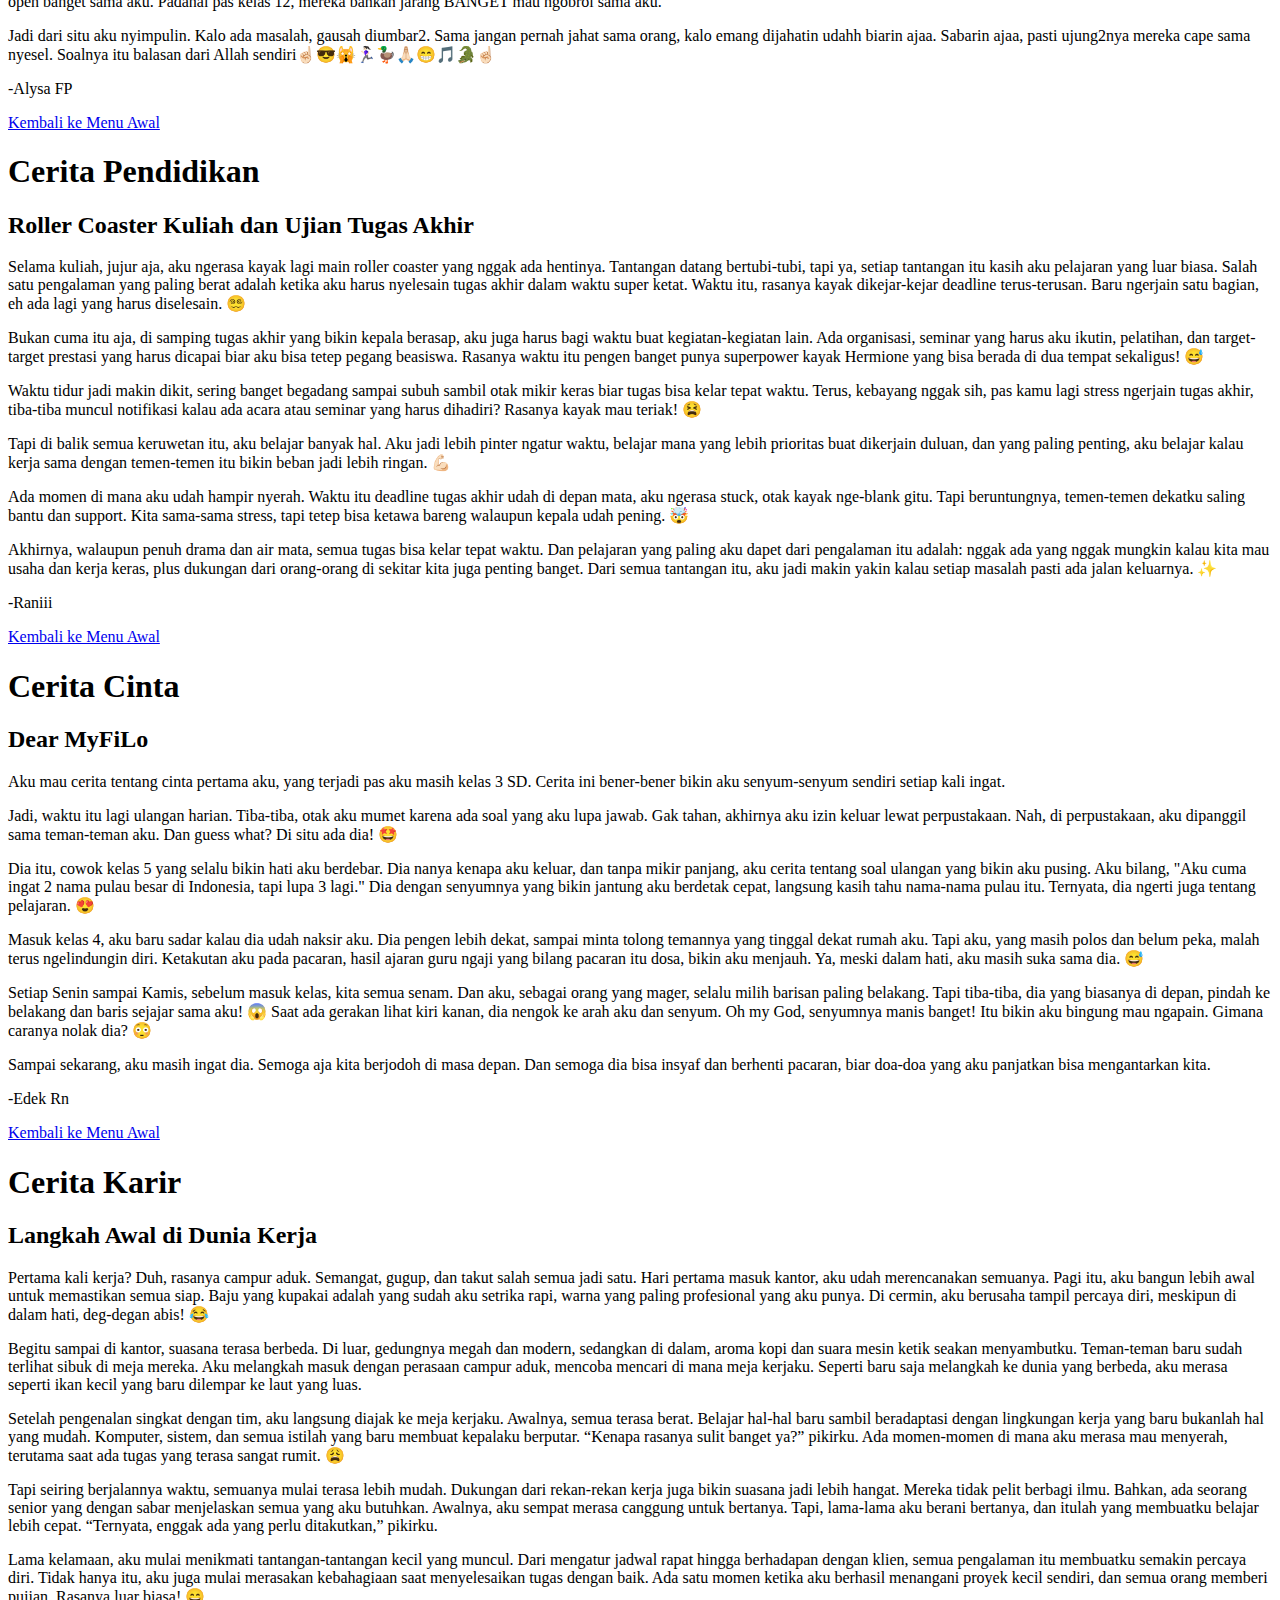
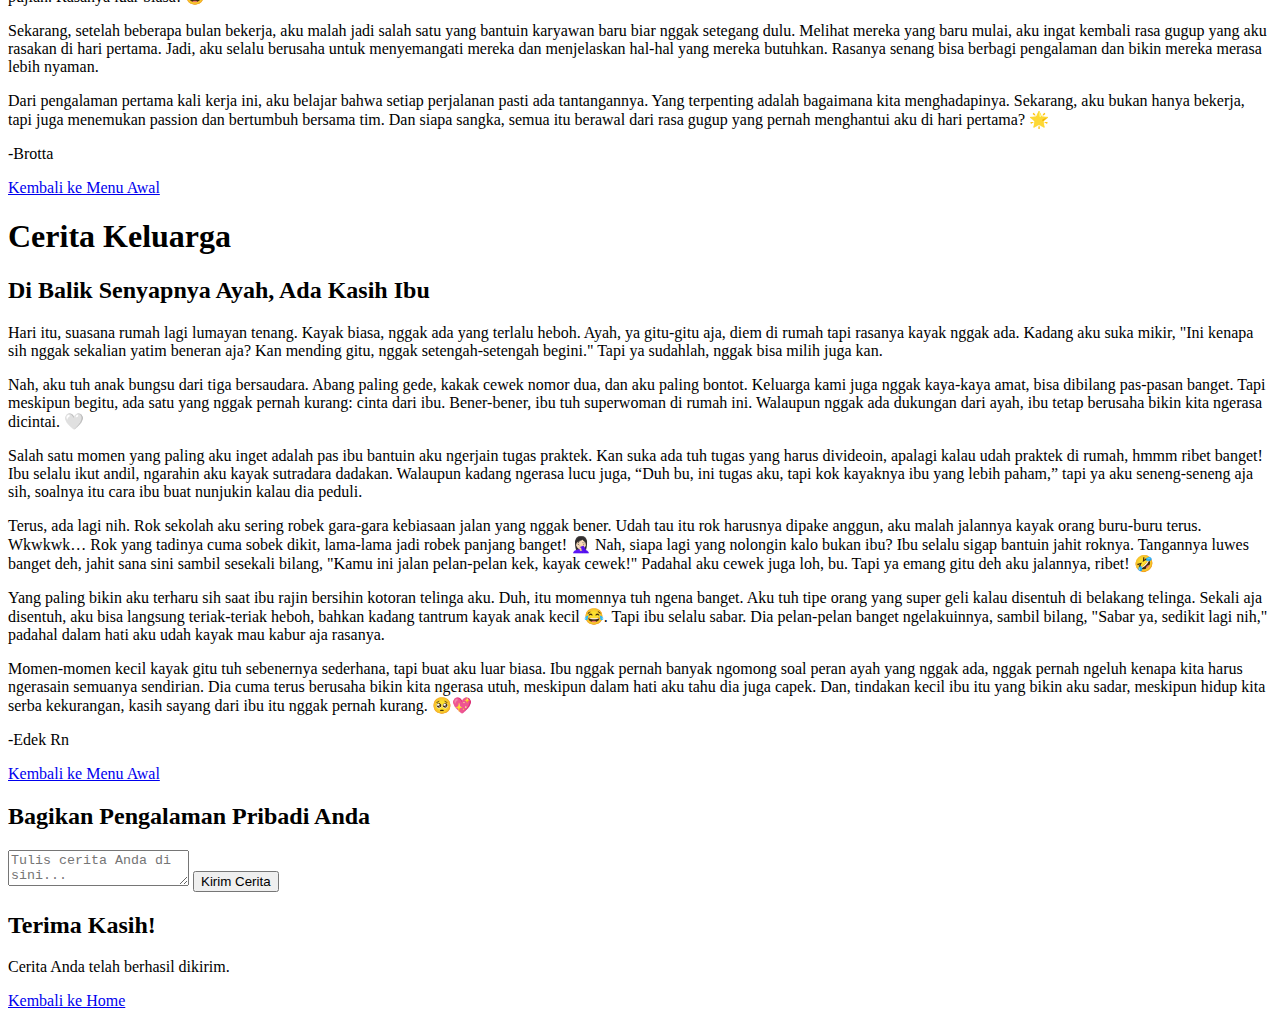
==== commit c25c2af3: "index.html" ====
--- a/index.html
+++ b/index.html
@@ -53,7 +53,7 @@
                         <p>Hari itu dimulai dengan antusiasme yang campur aduk. Mama nganter aku naik ojek ke agen bus, yang kebetulan ada di toko cabang Bank BRI dekat nagari tempat aku tinggal. Kita naik dua ojek, satu untuk mama dan barang-barangku, dan satu lagi untuk aku dan barang-barangku. Rasanya udah kayak berangkat jauh banget, padahal baru mau memulai perjalanan. 🚐</p>
                         <p>Sebelum berangkat, kami sempat sarapan bareng, makan bubur ayam yang lezat. Enak banget, tapi juga bikin aku khawatir ketinggalan bus. Momen-momen kecil kayak gini bikin aku makin sadar, betapa berharganya waktu bersama mama. 🙏</p>
                         <p>Setelah sarapan, kami berpamitan dengan salaman biasa. Saat aku udah di dalam bus dan melihat ke kaca jendela, aku bisa lihat mama memandangku dengan campuran kecemasan dan harapan. Suasana itu haru banget, bikin aku pengen nangis, tapi aku berusaha sok cool. Siapa yang mau terlihat lemah di tempat umum, kan? 😢</p>
-                        <p>Selama perjalanan, banyak suka dan duka yang aku alami. Yang pertama, suka banget pas aku duduk dekat bapak baik hati. Awalnya, aku mikir negatif tentang dia, tapi ternyata dia pengertian banget dan malah banyak yang ngajakin dia jajan. Di tengah perjalanan yang panjang ini, dia bikin suasana jadi lebih nyaman. Seketika aku terdiam, kapan yaa aku punya bapak yang sepengertian, sperhatian, dan tau perannya sebagai ayah itu gimana :) 🥰</p>
+                        <p>Selama perjalanan, banyak suka dan duka yang aku alami. Yang pertama, suka banget pas aku duduk dekat bapak baik hati. Awalnya, aku mikir negatif tentang beliau, tapi ternyata beliau pengertian banget dan malah banyak yang ngajakin aku jajan. Di tengah perjalanan yang panjang ini, beliau bikin suasana jadi lebih nyaman. Seketika aku terdiam, kapan yaa aku punya bapak yang sepengertian, seperhatian, dan tau perannya sebagai ayah itu gimana :) 🥰</p>
                         <p>Tapi, dukanya juga banyak. Minim banget untuk makan, dan aku terlalu gengsi buat ngomong. Mau muntah, tapi gengsi, padahal udah pusing banget. Alhamdulillah, aku gak jadi muntah! 🙈 Selain itu, aku juga telat dapat bus ke Jogja karena waktu nyebrang di kapal kelamaan. Huh, bener-bener bikin jantung berdebar!</p>
                         <p>Akhirnya, setelah perjalanan panjang selama 3 hari 2 malam, aku sampai di Jogja. H-1 sebelum kuliah! Begitu sampai, aku langsung mengabari keluarga, khususnya mama, karena aku tahu dia pasti khawatir. 📱</p>     
                         <p>Besoknya, anehnya, aku sama sekali gak merasa capek meskipun perjalanan jauh banget. Semangat kuliah dan wajah mama yang selalu aku ingat bikin aku tetap berenergi. Setiap pengalaman yang aku lewati selama perjalanan ini penuh pelajaran dan hikmah. Aku merasa siap menghadapi dunia baru yang menanti! 💪✨</p>
